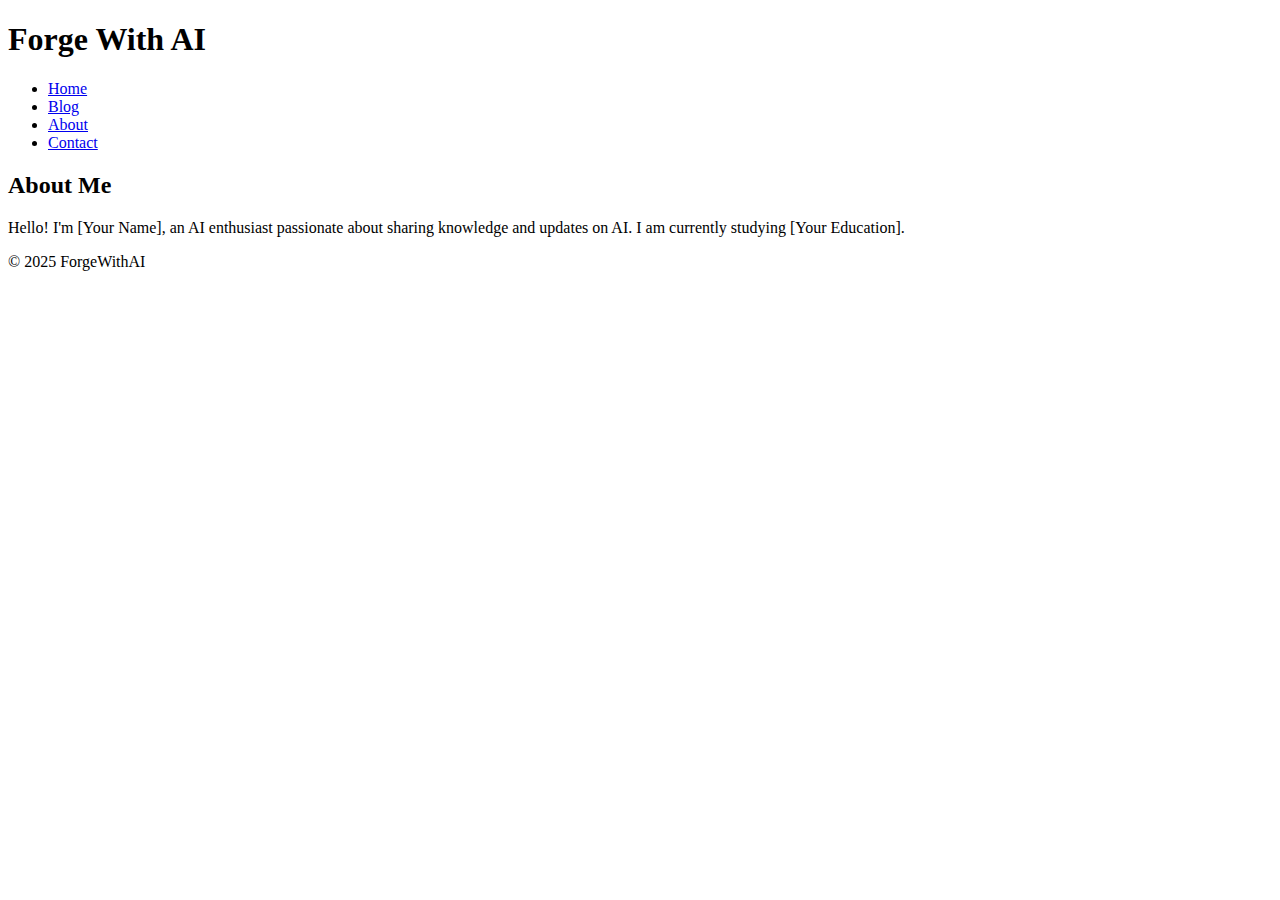
==== about.html @ 9965ad87 "Update about.html" ====
<!DOCTYPE html>
<html lang="en">
<head>
    <meta charset="UTF-8">
    <meta name="viewport" content="width=device-width, initial-scale=1.0">
    <title>About Me</title>
    <link rel="stylesheet" href="styles.css">
</head>
<body>
    <header>
        <h1>Forge With AI</h1>
        <nav>
            <ul>
                <li><a href="index.html">Home</a></li>
                <li><a href="blog.html">Blog</a></li>
                <li><a href="about.html">About</a></li>
                <li><a href="contact.html">Contact</a></li>
            </ul>
        </nav>
    </header>

    <section class="content">
        <h2>About Me</h2>
        <p>Hello! I'm [Your Name], an AI enthusiast passionate about sharing knowledge and updates on AI. I am currently studying [Your Education].</p>
    </section>

    <footer>
        <p>&copy; 2025 ForgeWithAI</p>
    </footer>
</body>
</html>
---- styles.css ----

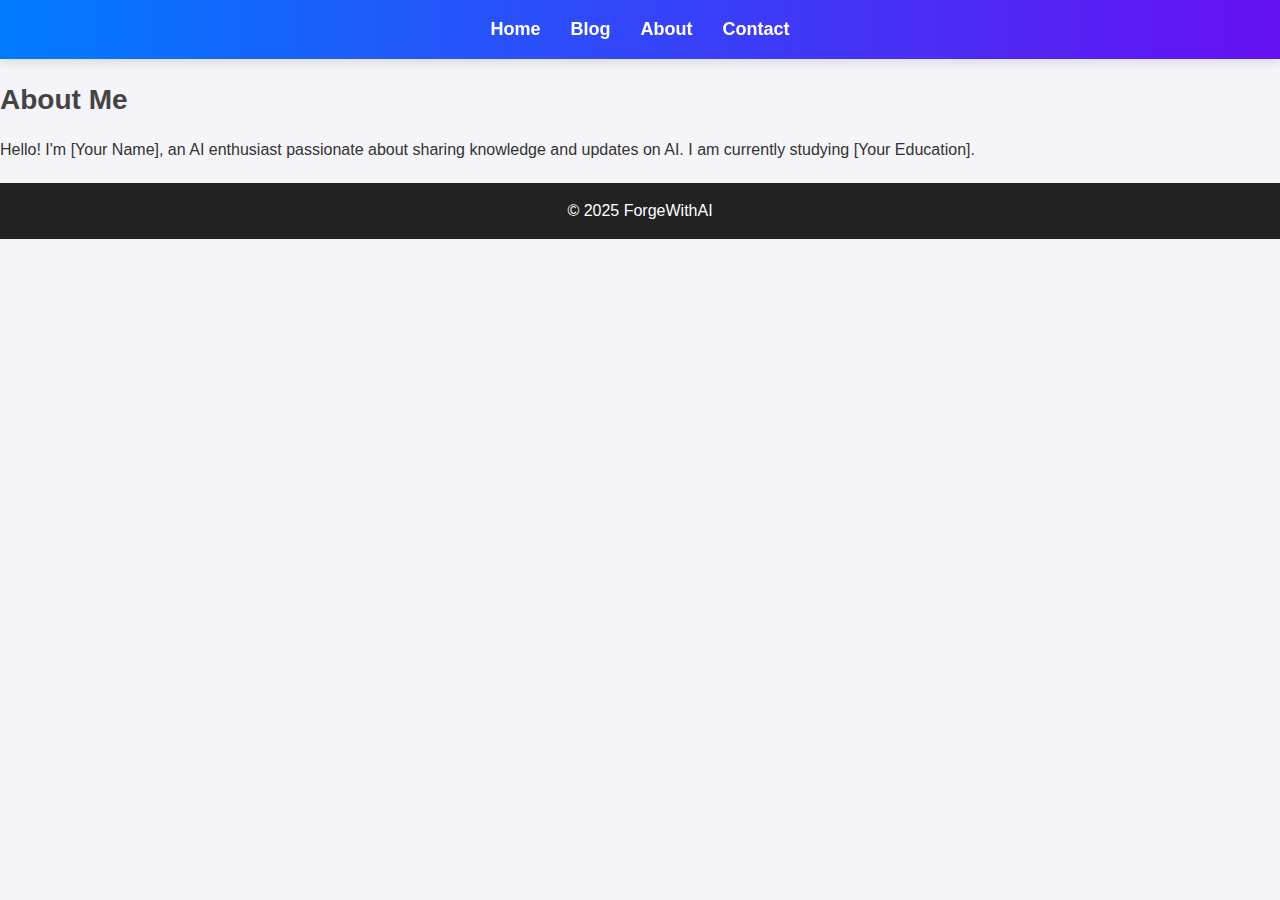
==== commit 52e1a0d7: "Update about.html" ====
--- a/about.html
+++ b/about.html
@@ -4,7 +4,7 @@
     <meta charset="UTF-8">
     <meta name="viewport" content="width=device-width, initial-scale=1.0">
     <title>About Me</title>
-    <link rel="stylesheet" href="styles.css">
+    <link rel="stylesheet" href="styles2.css">
 </head>
 <body>
     <header>
--- a/styles2.css
+++ b/styles2.css
@@ -0,0 +1,132 @@
+/* Reset default browser styles */
+* {
+    margin: 0;
+    padding: 0;
+    box-sizing: border-box;
+    font-family: 'Arial', sans-serif;
+}
+
+/* Body Styling */
+body {
+    background-color: #f4f4f9;
+    color: #333;
+    line-height: 1.6;
+}
+
+/* Navigation Bar */
+nav {
+    background: linear-gradient(90deg, #007bff, #6610f2);
+    padding: 15px 0;
+    text-align: center;
+    box-shadow: 0px 4px 10px rgba(0, 0, 0, 0.1);
+    position: fixed;
+    width: 100%;
+    top: 0;
+    left: 0;
+}
+
+nav ul {
+    list-style: none;
+    display: flex;
+    justify-content: center;
+    gap: 30px;
+}
+
+nav ul li {
+    display: inline;
+}
+
+nav ul li a {
+    color: white;
+    text-decoration: none;
+    font-size: 18px;
+    font-weight: bold;
+    transition: all 0.3s ease-in-out;
+}
+
+nav ul li a:hover {
+    color: #ffdd57;
+}
+
+/* Page Layout */
+.container {
+    max-width: 1100px;
+    margin: 80px auto 20px auto;  /* Adds space between navbar and content */
+    padding: 20px;
+    background: white;
+    box-shadow: 0px 5px 10px rgba(0, 0, 0, 0.1);
+    border-radius: 8px;
+}
+
+/* Headings */
+h1 {
+    font-size: 36px;
+    text-align: center;
+    margin-bottom: 20px;
+    color: #333;
+}
+
+h2 {
+    font-size: 28px;
+    color: #444;
+    margin-bottom: 15px;
+}
+
+/* Buttons */
+.button {
+    display: inline-block;
+    padding: 10px 20px;
+    background: #007bff;
+    color: white;
+    font-size: 18px;
+    border-radius: 5px;
+    text-decoration: none;
+    transition: all 0.3s ease-in-out;
+}
+
+.button:hover {
+    background: #0056b3;
+}
+
+/* Blog Page */
+.blog-post {
+    margin-bottom: 30px;
+    padding: 20px;
+    background: #fff;
+    border-left: 5px solid #007bff;
+    box-shadow: 0px 4px 8px rgba(0, 0, 0, 0.1);
+    border-radius: 5px;
+}
+
+.blog-post h2 {
+    color: #007bff;
+}
+
+.blog-post p {
+    font-size: 16px;
+    color: #555;
+}
+
+/* Contact Page */
+.contact-info {
+    font-size: 18px;
+    background: #f8f9fa;
+    padding: 20px;
+    border-radius: 5px;
+    box-shadow: 0px 2px 5px rgba(0, 0, 0, 0.1);
+}
+
+.contact-info a {
+    color: #007bff;
+    font-weight: bold;
+}
+
+/* Footer */
+footer {
+    background: #222;
+    color: white;
+    text-align: center;
+    padding: 15px;
+    margin-top: 20px;
+}
+
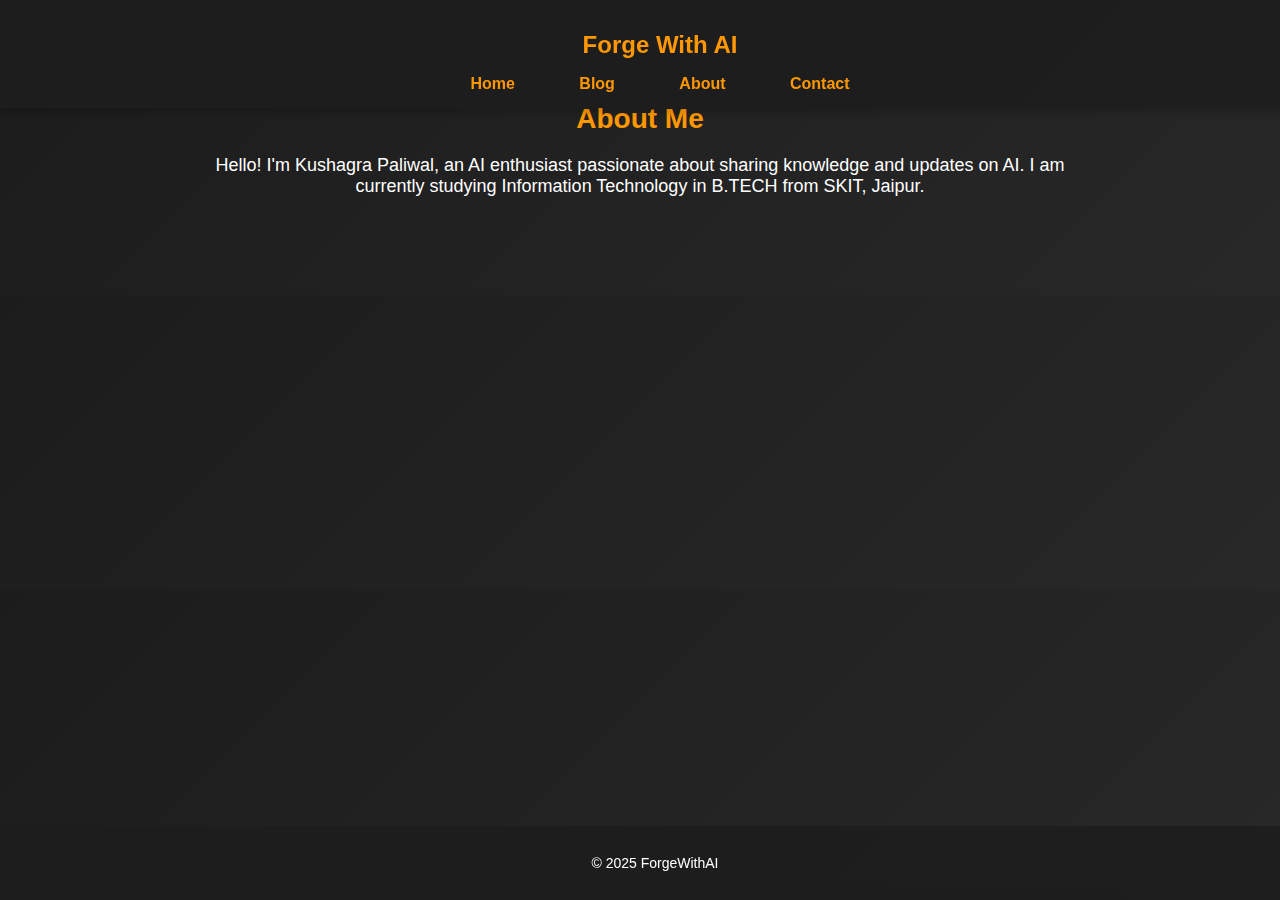
==== commit 2dc38588: "Update about.html" ====
--- a/about.html
+++ b/about.html
@@ -21,7 +21,7 @@
 
     <section class="content">
         <h2>About Me</h2>
-        <p>Hello! I'm [Your Name], an AI enthusiast passionate about sharing knowledge and updates on AI. I am currently studying [Your Education].</p>
+        <p>Hello! I'm Kushagra Paliwal, an AI enthusiast passionate about sharing knowledge and updates on AI. I am currently studying Information Technology in B.TECH from SKIT, Jaipur.</p>
     </section>
 
     <footer>
--- a/styles2.css
+++ b/styles2.css
@@ -1,132 +1,152 @@
-/* Reset default browser styles */
-* {
+/* General Styles */
+body {
+    font-family: 'Poppins', sans-serif;
     margin: 0;
     padding: 0;
-    box-sizing: border-box;
-    font-family: 'Arial', sans-serif;
+    background: linear-gradient(135deg, #1c1c1c, #282828);
+    color: white;
+    transition: all 0.3s ease-in-out;
 }
 
-/* Body Styling */
-body {
-    background-color: #f4f4f9;
-    color: #333;
-    line-height: 1.6;
-}
-
-/* Navigation Bar */
-nav {
-    background: linear-gradient(90deg, #007bff, #6610f2);
-    padding: 15px 0;
+/* Header */
+header {
+    background: rgba(30, 30, 30, 0.95);
+    padding: 15px 20px;
     text-align: center;
-    box-shadow: 0px 4px 10px rgba(0, 0, 0, 0.1);
     position: fixed;
     width: 100%;
     top: 0;
     left: 0;
+    box-shadow: 0 4px 8px rgba(0, 0, 0, 0.2);
+    z-index: 1000;
 }
 
+header h1 {
+    font-size: 24px;
+    color: #ff9800;
+    font-weight: bold;
+}
+
+/* Navigation */
 nav ul {
     list-style: none;
-    display: flex;
-    justify-content: center;
-    gap: 30px;
+    padding: 0;
+    margin: 0;
 }
 
 nav ul li {
     display: inline;
+    margin: 0 15px;
 }
 
 nav ul li a {
-    color: white;
+    color: #ff9800;
     text-decoration: none;
-    font-size: 18px;
     font-weight: bold;
-    transition: all 0.3s ease-in-out;
+    font-size: 16px;
+    transition: 0.3s;
+    padding: 10px 15px;
+    border-radius: 5px;
 }
 
 nav ul li a:hover {
-    color: #ffdd57;
+    background: #ff9800;
+    color: #000;
 }
 
-/* Page Layout */
-.container {
-    max-width: 1100px;
-    margin: 80px auto 20px auto;  /* Adds space between navbar and content */
-    padding: 20px;
-    background: white;
-    box-shadow: 0px 5px 10px rgba(0, 0, 0, 0.1);
-    border-radius: 8px;
+/* Hero Section */
+.hero {
+    text-align: center;
+    padding: 120px 20px 60px;
+    background: url('images/ai-bg.jpg') no-repeat center center/cover;
+    min-height: 50vh;
+    display: flex;
+    flex-direction: column;
+    justify-content: center;
+    align-items: center;
+    color: white;
 }
 
-/* Headings */
-h1 {
-    font-size: 36px;
-    text-align: center;
-    margin-bottom: 20px;
-    color: #333;
+.hero h2 {
+    font-size: 40px;
+    font-weight: bold;
+    text-shadow: 2px 2px 5px rgba(0, 0, 0, 0.5);
 }
 
-h2 {
-    font-size: 28px;
-    color: #444;
-    margin-bottom: 15px;
+.hero p {
+    font-size: 18px;
+    max-width: 600px;
 }
 
-/* Buttons */
-.button {
-    display: inline-block;
-    padding: 10px 20px;
-    background: #007bff;
-    color: white;
-    font-size: 18px;
-    border-radius: 5px;
-    text-decoration: none;
-    transition: all 0.3s ease-in-out;
+/* Content Sections */
+.content {
+    padding: 80px 20px;
+    max-width: 900px;
+    margin: 0 auto;
 }
 
-.button:hover {
-    background: #0056b3;
+.content h2 {
+    text-align: center;
+    color: #ff9800;
+    font-size: 28px;
+    margin-bottom: 20px;
+}
+
+.content p {
+    font-size: 18px;
+    text-align: center;
 }
 
 /* Blog Page */
-.blog-post {
-    margin-bottom: 30px;
-    padding: 20px;
-    background: #fff;
-    border-left: 5px solid #007bff;
-    box-shadow: 0px 4px 8px rgba(0, 0, 0, 0.1);
-    border-radius: 5px;
+.blog-container {
+    display: flex;
+    flex-wrap: wrap;
+    justify-content: center;
+    gap: 20px;
 }
 
-.blog-post h2 {
-    color: #007bff;
+.blog-card {
+    background: #222;
+    padding: 20px;
+    border-radius: 8px;
+    width: 300px;
+    text-align: center;
+    transition: transform 0.3s;
 }
 
-.blog-post p {
-    font-size: 16px;
-    color: #555;
+.blog-card:hover {
+    transform: scale(1.05);
+    background: #ff9800;
+    color: black;
 }
 
 /* Contact Page */
-.contact-info {
-    font-size: 18px;
-    background: #f8f9fa;
+.contact-card {
+    background: #222;
     padding: 20px;
-    border-radius: 5px;
-    box-shadow: 0px 2px 5px rgba(0, 0, 0, 0.1);
+    border-radius: 8px;
+    max-width: 400px;
+    text-align: center;
+    margin: 20px auto;
 }
 
-.contact-info a {
-    color: #007bff;
+.contact-card a {
+    color: #ff9800;
+    text-decoration: none;
     font-weight: bold;
+}
+
+.contact-card a:hover {
+    text-decoration: underline;
 }
 
 /* Footer */
 footer {
-    background: #222;
-    color: white;
     text-align: center;
+    background: rgba(30, 30, 30, 0.95);
     padding: 15px;
-    margin-top: 20px;
+    position: fixed;
+    bottom: 0;
+    width: 100%;
+    font-size: 14px;
 }
-
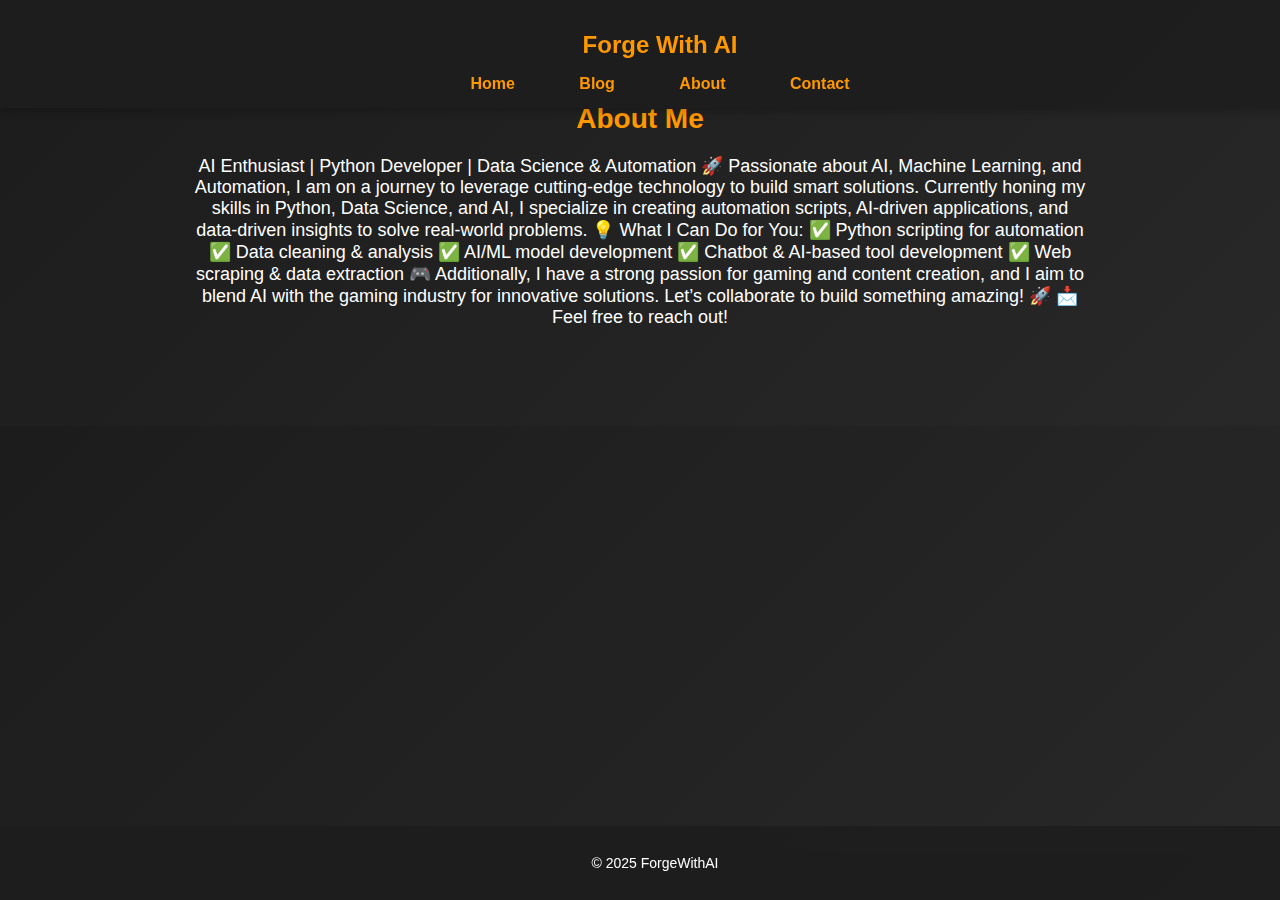
==== commit f9ec7530: "Update about.html" ====
--- a/about.html
+++ b/about.html
@@ -21,7 +21,21 @@
 
     <section class="content">
         <h2>About Me</h2>
-        <p>Hello! I'm Kushagra Paliwal, an AI enthusiast passionate about sharing knowledge and updates on AI. I am currently studying Information Technology in B.TECH from SKIT, Jaipur.</p>
+        <p>AI Enthusiast | Python Developer | Data Science & Automation
+🚀 Passionate about AI, Machine Learning, and Automation, I am on a journey to leverage cutting-edge technology to build smart solutions. Currently honing my skills in Python, Data Science, and AI, I specialize in creating automation scripts, AI-driven applications, and data-driven insights to solve real-world problems.
+
+💡 What I Can Do for You:
+✅ Python scripting for automation
+✅ Data cleaning & analysis
+✅ AI/ML model development
+✅ Chatbot & AI-based tool development
+✅ Web scraping & data extraction
+
+🎮 Additionally, I have a strong passion for gaming and content creation, and I aim to blend AI with the gaming industry for innovative solutions.
+
+Let’s collaborate to build something amazing! 🚀
+
+📩 Feel free to reach out!</p>
     </section>
 
     <footer>
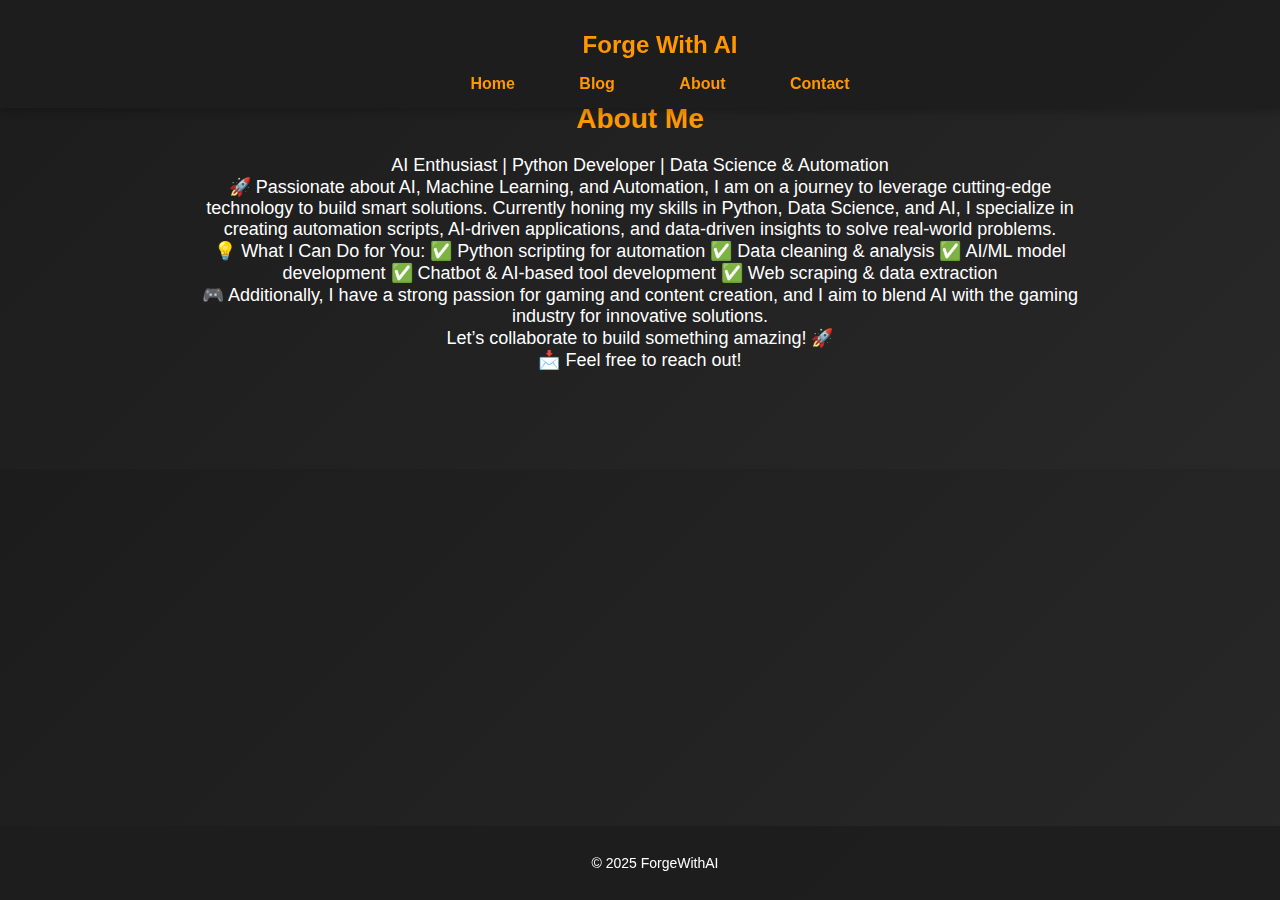
==== commit ce62bf2b: "Update about.html" ====
--- a/about.html
+++ b/about.html
@@ -21,20 +21,20 @@
 
     <section class="content">
         <h2>About Me</h2>
-        <p>AI Enthusiast | Python Developer | Data Science & Automation
+        <p>AI Enthusiast | Python Developer | Data Science & Automation<br>
 🚀 Passionate about AI, Machine Learning, and Automation, I am on a journey to leverage cutting-edge technology to build smart solutions. Currently honing my skills in Python, Data Science, and AI, I specialize in creating automation scripts, AI-driven applications, and data-driven insights to solve real-world problems.
-
+<br>
 💡 What I Can Do for You:
 ✅ Python scripting for automation
 ✅ Data cleaning & analysis
 ✅ AI/ML model development
 ✅ Chatbot & AI-based tool development
 ✅ Web scraping & data extraction
-
+<br>
 🎮 Additionally, I have a strong passion for gaming and content creation, and I aim to blend AI with the gaming industry for innovative solutions.
-
+<br>
 Let’s collaborate to build something amazing! 🚀
-
+<br>
 📩 Feel free to reach out!</p>
     </section>
 
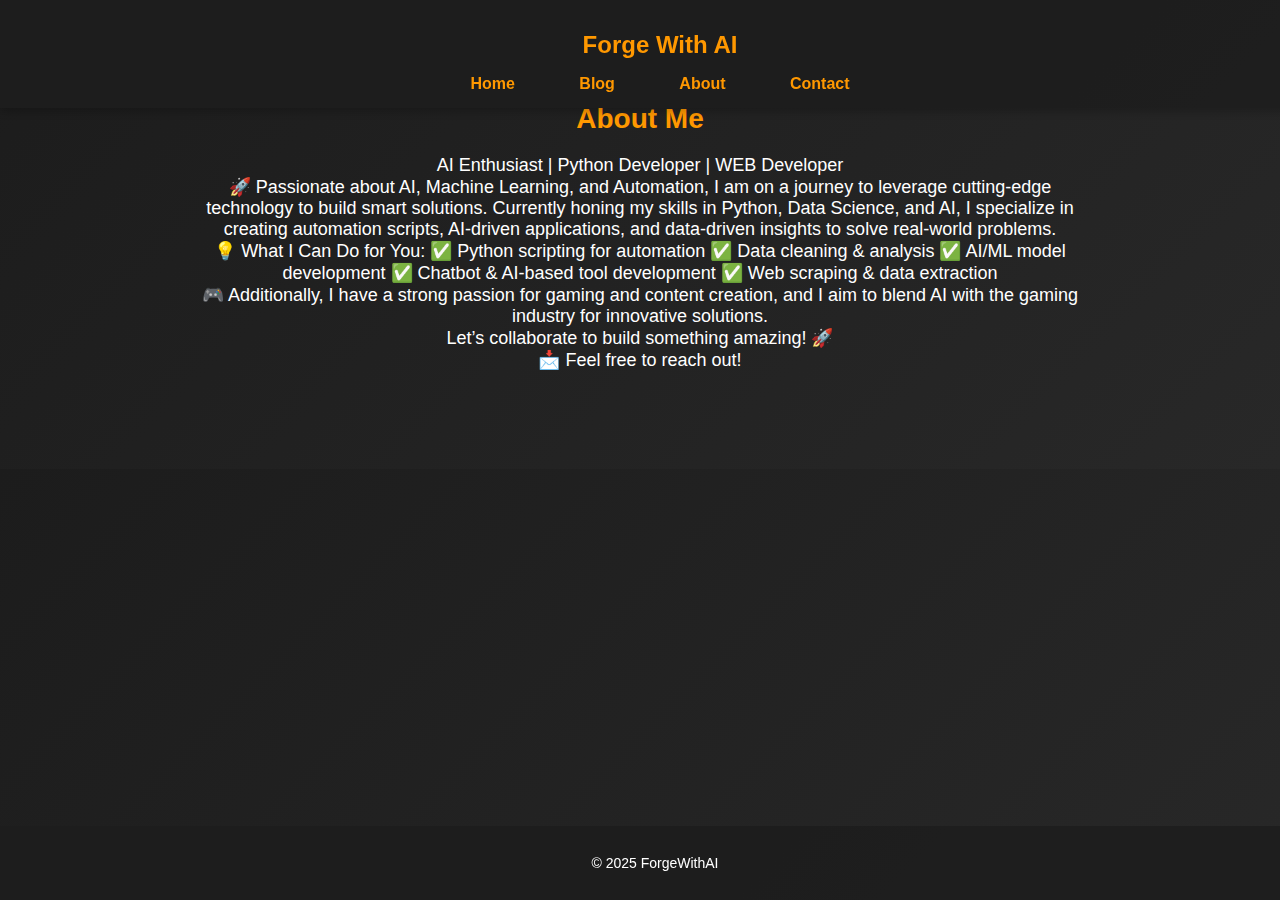
==== commit c78ef393: "Update about.html" ====
--- a/about.html
+++ b/about.html
@@ -21,7 +21,7 @@
 
     <section class="content">
         <h2>About Me</h2>
-        <p>AI Enthusiast | Python Developer | Data Science & Automation<br>
+        <p>AI Enthusiast | Python Developer | WEB Developer<br>
 🚀 Passionate about AI, Machine Learning, and Automation, I am on a journey to leverage cutting-edge technology to build smart solutions. Currently honing my skills in Python, Data Science, and AI, I specialize in creating automation scripts, AI-driven applications, and data-driven insights to solve real-world problems.
 <br>
 💡 What I Can Do for You:
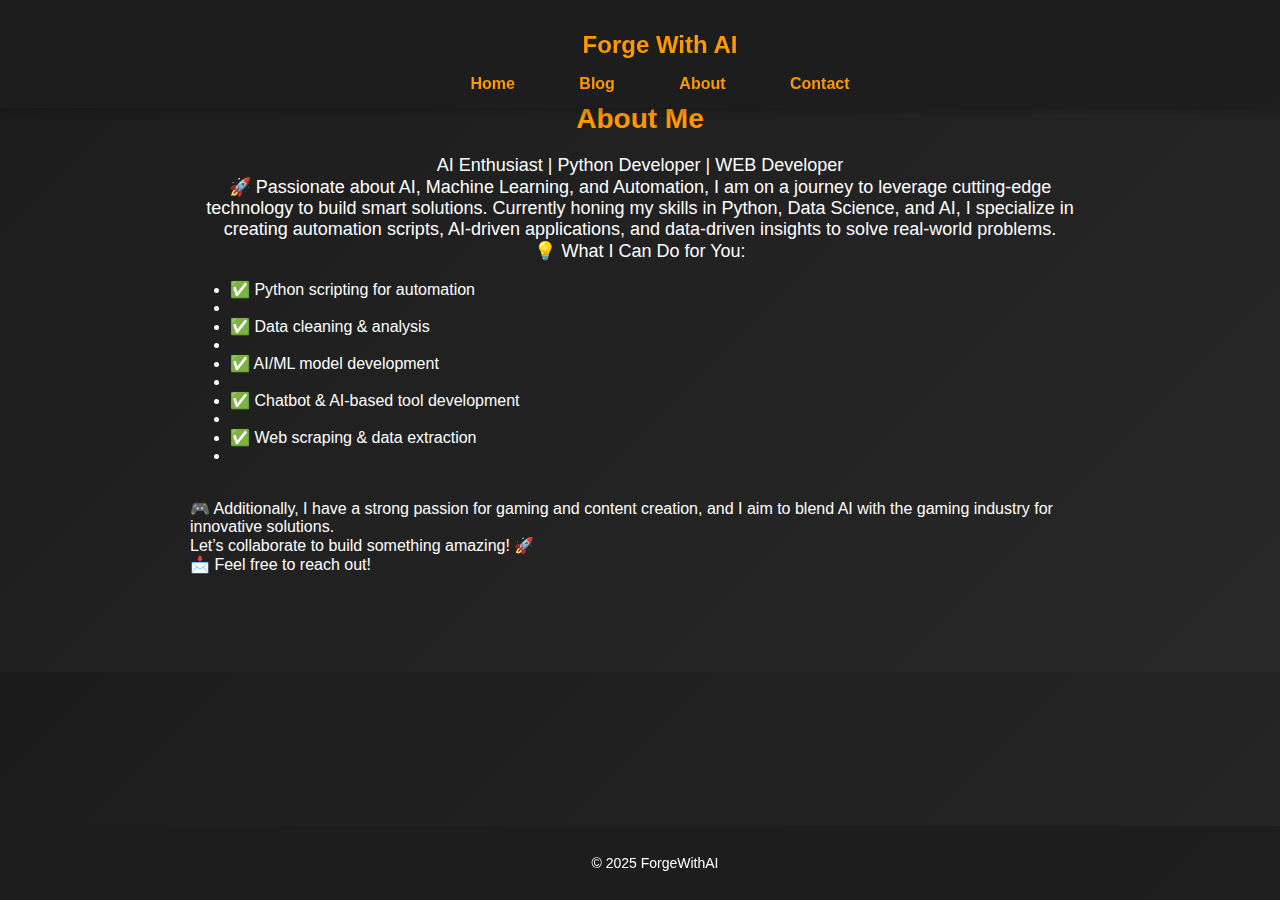
==== commit 4c26a4b6: "Update about.html" ====
--- a/about.html
+++ b/about.html
@@ -25,11 +25,13 @@
 🚀 Passionate about AI, Machine Learning, and Automation, I am on a journey to leverage cutting-edge technology to build smart solutions. Currently honing my skills in Python, Data Science, and AI, I specialize in creating automation scripts, AI-driven applications, and data-driven insights to solve real-world problems.
 <br>
 💡 What I Can Do for You:
-✅ Python scripting for automation
-✅ Data cleaning & analysis
-✅ AI/ML model development
-✅ Chatbot & AI-based tool development
-✅ Web scraping & data extraction
+            <ul>
+<li>✅ Python scripting for automation<li>
+<li>✅ Data cleaning & analysis<li>
+<li>✅ AI/ML model development<li>
+<li>✅ Chatbot & AI-based tool development<li>
+<li>✅ Web scraping & data extraction<li>
+                </ul>
 <br>
 🎮 Additionally, I have a strong passion for gaming and content creation, and I aim to blend AI with the gaming industry for innovative solutions.
 <br>
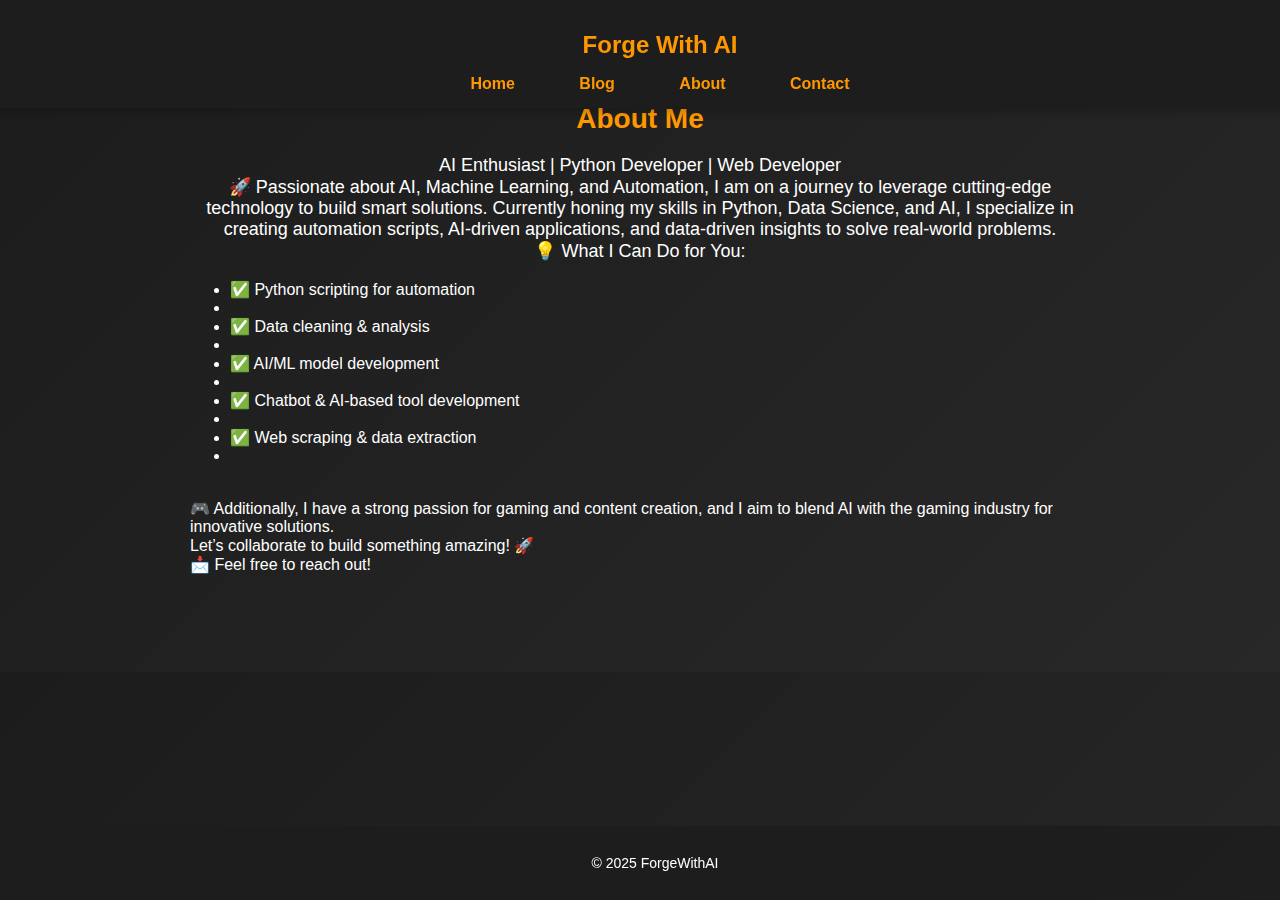
==== commit ccf5aef7: "Update about.html" ====
--- a/about.html
+++ b/about.html
@@ -21,7 +21,7 @@
 
     <section class="content">
         <h2>About Me</h2>
-        <p>AI Enthusiast | Python Developer | WEB Developer<br>
+        <p>AI Enthusiast | Python Developer | Web Developer<br>
 🚀 Passionate about AI, Machine Learning, and Automation, I am on a journey to leverage cutting-edge technology to build smart solutions. Currently honing my skills in Python, Data Science, and AI, I specialize in creating automation scripts, AI-driven applications, and data-driven insights to solve real-world problems.
 <br>
 💡 What I Can Do for You:
